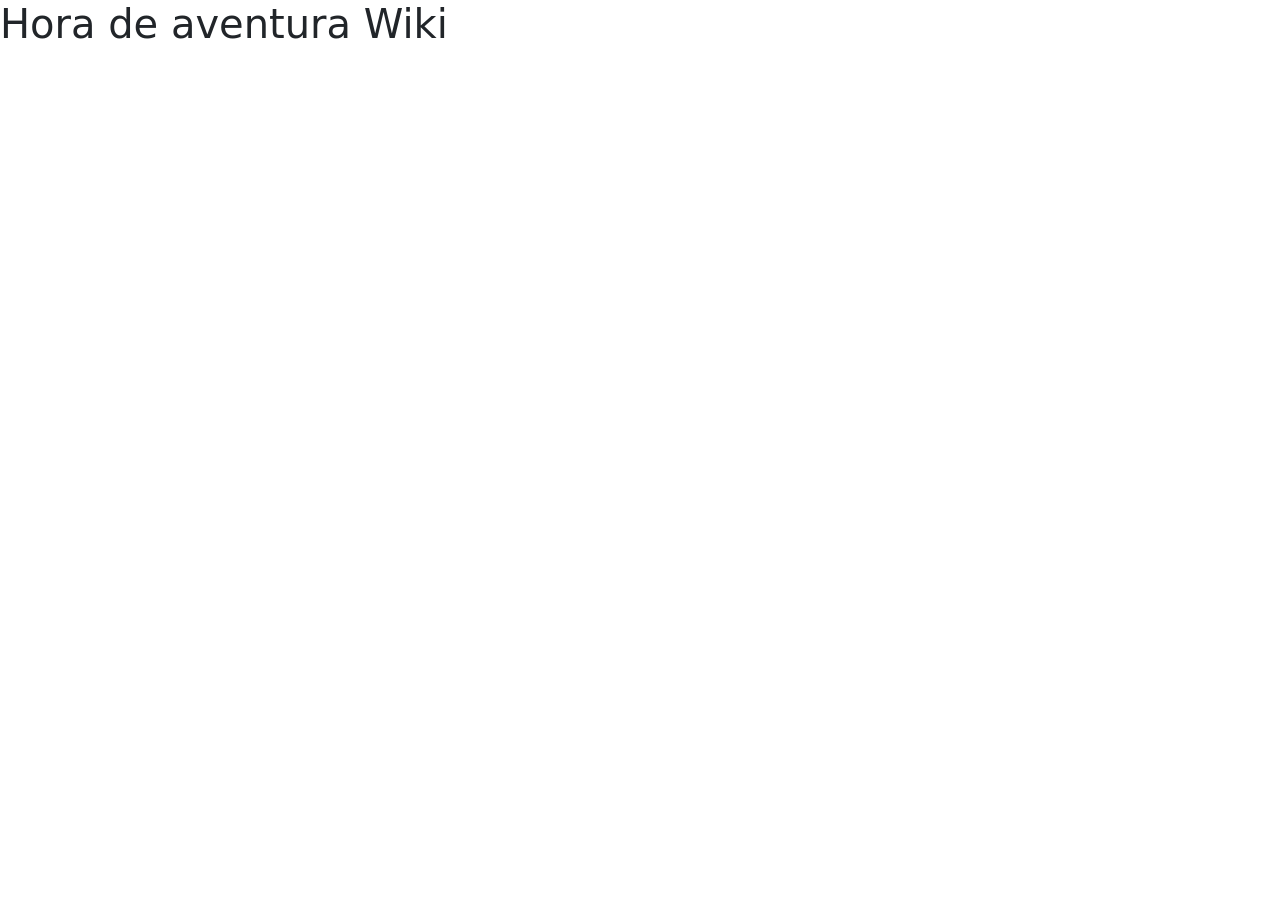
==== HTML/index.html @ 2bb4e126 "first commit" ====
<!DOCTYPE html>
<html>
<head>
    <title>HDA</title>
    <link href="https://cdn.jsdelivr.net/npm/bootstrap@5.3.8/dist/css/bootstrap.min.css" rel="stylesheet" integrity="sha384-sRIl4kxILFvY47J16cr9ZwB07vP4J8+LH7qKQnuqkuIAvNWLzeN8tE5YBujZqJLB" crossorigin="anonymous">
</head>
<body>

    <h1>Hora de aventura Wiki</h1>

    <ul class="items"></ul>

    <script src="js/index.js"></script>
    <script src="https://cdn.jsdelivr.net/npm/bootstrap@5.3.8/dist/js/bootstrap.bundle.min.js" integrity="sha384-FKyoEForCGlyvwx9Hj09JcYn3nv7wiPVlz7YYwJrWVcXK/BmnVDxM+D2scQbITxI" crossorigin="anonymous"></script>

</body>
</html>
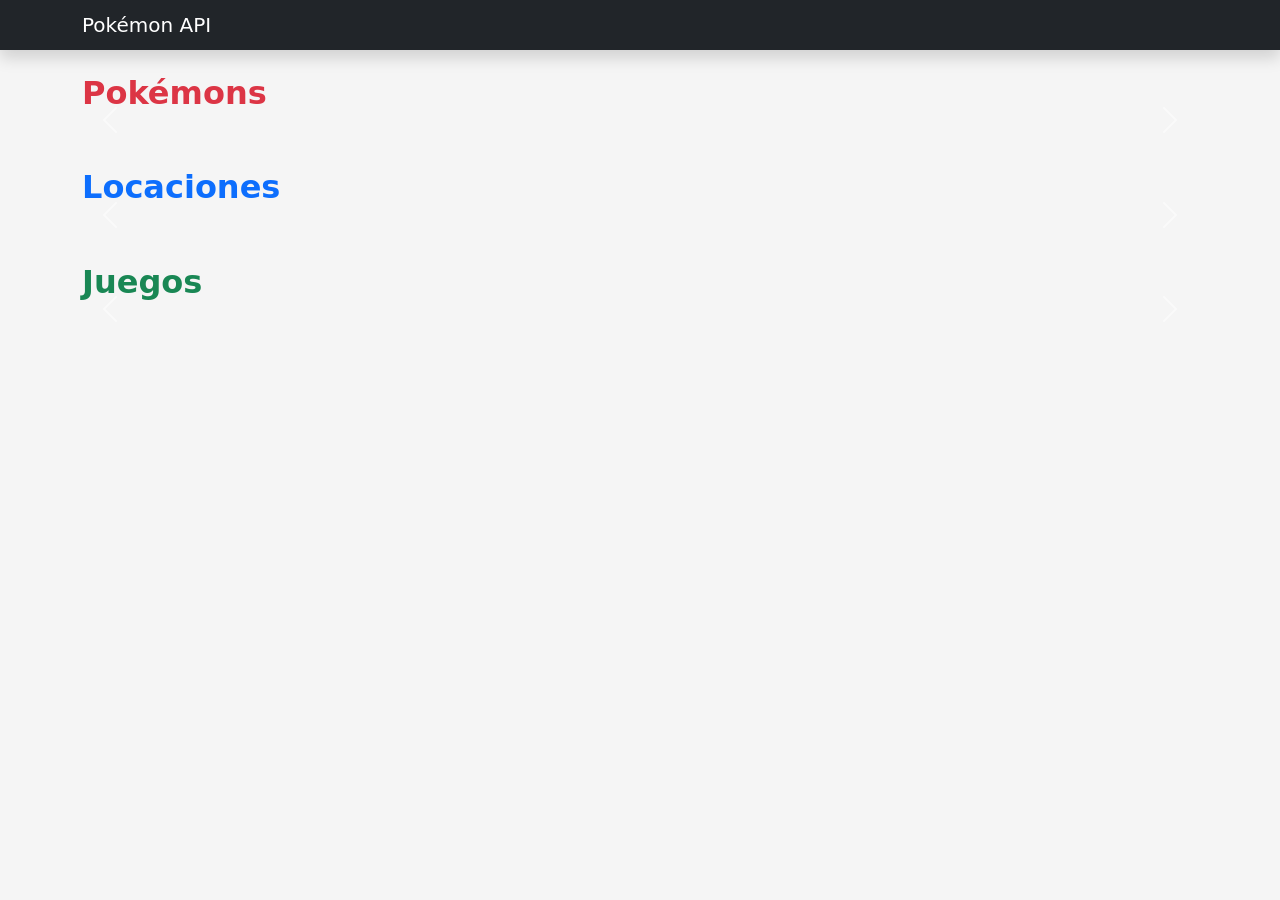
==== commit 079e6f57: "first commit" ====
--- a/HTML/index.html
+++ b/HTML/index.html
@@ -1,17 +1,85 @@
 <!DOCTYPE html>
-<html>
+<html lang="es">
 <head>
-    <title>HDA</title>
-    <link href="https://cdn.jsdelivr.net/npm/bootstrap@5.3.8/dist/css/bootstrap.min.css" rel="stylesheet" integrity="sha384-sRIl4kxILFvY47J16cr9ZwB07vP4J8+LH7qKQnuqkuIAvNWLzeN8tE5YBujZqJLB" crossorigin="anonymous">
+  <meta charset="UTF-8">
+  <title>Pokémon App</title>
+
+  <!-- Bootstrap -->
+  <link href="https://cdn.jsdelivr.net/npm/bootstrap@5.3.0/dist/css/bootstrap.min.css" rel="stylesheet">
+
+  <!-- CSS -->
+  <link rel="stylesheet" href="../CSS/style.css">
 </head>
+
 <body>
 
-    <h1>Hora de aventura Wiki</h1>
+<!-- NAVBAR -->
+<nav class="navbar navbar-dark bg-dark shadow">
+  <div class="container">
+    <span class="navbar-brand mb-0 h1">Pokémon API</span>
+  </div>
+</nav>
 
-    <ul class="items"></ul>
+<div class="container mt-4">
 
-    <script src="js/index.js"></script>
-    <script src="https://cdn.jsdelivr.net/npm/bootstrap@5.3.8/dist/js/bootstrap.bundle.min.js" integrity="sha384-FKyoEForCGlyvwx9Hj09JcYn3nv7wiPVlz7YYwJrWVcXK/BmnVDxM+D2scQbITxI" crossorigin="anonymous"></script>
+  <!-- 🔴 POKÉMON -->
+  <h2 class="text-danger">Pokémons</h2>
+  <div id="pokemonCarousel" class="carousel slide position-relative" data-bs-ride="carousel" data-bs-interval="3000">
+    
+    <div class="carousel-inner" id="pokemonContainer"></div>
+
+    <!-- CONTROLES -->
+    <button class="carousel-control-prev" type="button" data-bs-target="#pokemonCarousel" data-bs-slide="prev" aria-label="Anterior">
+      <span class="carousel-control-prev-icon"></span>
+    </button>
+
+    <button class="carousel-control-next" type="button" data-bs-target="#pokemonCarousel" data-bs-slide="next" aria-label="Siguiente">
+      <span class="carousel-control-next-icon"></span>
+    </button>
+
+  </div>
+
+
+  <!-- 🔵 LOCACIONES -->
+  <h2 class="text-primary mt-5">Locaciones</h2>
+  <div id="locationCarousel" class="carousel slide position-relative" data-bs-ride="carousel" data-bs-interval="4000">
+    
+    <div class="carousel-inner" id="locationContainer"></div>
+
+    <button class="carousel-control-prev" type="button" data-bs-target="#locationCarousel" data-bs-slide="prev" aria-label="Anterior">
+      <span class="carousel-control-prev-icon"></span>
+    </button>
+
+    <button class="carousel-control-next" type="button" data-bs-target="#locationCarousel" data-bs-slide="next" aria-label="Siguiente">
+      <span class="carousel-control-next-icon"></span>
+    </button>
+
+  </div>
+
+
+  <!-- 🟢 JUEGOS -->
+  <h2 class="text-success mt-5">Juegos</h2>
+  <div id="gameCarousel" class="carousel slide position-relative" data-bs-ride="carousel" data-bs-interval="5000">
+    
+    <div class="carousel-inner" id="gameContainer"></div>
+
+    <button class="carousel-control-prev" type="button" data-bs-target="#gameCarousel" data-bs-slide="prev" aria-label="Anterior">
+      <span class="carousel-control-prev-icon"></span>
+    </button>
+
+    <button class="carousel-control-next" type="button" data-bs-target="#gameCarousel" data-bs-slide="next" aria-label="Siguiente">
+      <span class="carousel-control-next-icon"></span>
+    </button>
+
+  </div>
+
+</div>
+
+<!-- Bootstrap JS -->
+<script src="https://cdn.jsdelivr.net/npm/bootstrap@5.3.0/dist/js/bootstrap.bundle.min.js"></script>
+
+<!-- JS -->
+<script src="../JS/index.js"></script>
 
 </body>
 </html>
--- a/CSS/style.css
+++ b/CSS/style.css
@@ -0,0 +1,61 @@
+/* ------------------ GLOBAL ------------------ */
+body {
+  background-color: #f5f5f5;
+}
+
+h2 {
+  font-weight: bold;
+}
+
+/* ------------------ CARDS ------------------ */
+.card {
+  border-radius: 12px;
+  transition: transform 0.2s ease, box-shadow 0.2s ease;
+  position: relative;
+  z-index: 2;
+}
+
+/* 🔥 Hover más suave */
+.card:hover {
+  transform: scale(1.03);
+  box-shadow: 0 8px 20px rgba(0, 0, 0, 0.2);
+}
+
+/* ------------------ CAROUSEL ------------------ */
+.carousel-item {
+  padding: 20px 40px;
+}
+
+/* 🔥 SOLUCIÓN REAL AL BUG */
+.carousel-control-prev,
+.carousel-control-next {
+  width: 5%; /* 👈 reduce zona invisible */
+  z-index: 1;
+}
+
+/* 🔥 Evita que bloqueen clicks */
+.carousel {
+  pointer-events: none;
+}
+
+.carousel .card,
+.carousel .btn {
+  pointer-events: auto;
+}
+
+/* ------------------ IMÁGENES ------------------ */
+.card img {
+  height: 200px;
+  object-fit: cover;
+}
+
+/* ------------------ RESPONSIVE ------------------ */
+@media (max-width: 768px) {
+  .carousel-item {
+    padding: 10px;
+  }
+
+  .card img {
+    height: 150px;
+  }
+}
